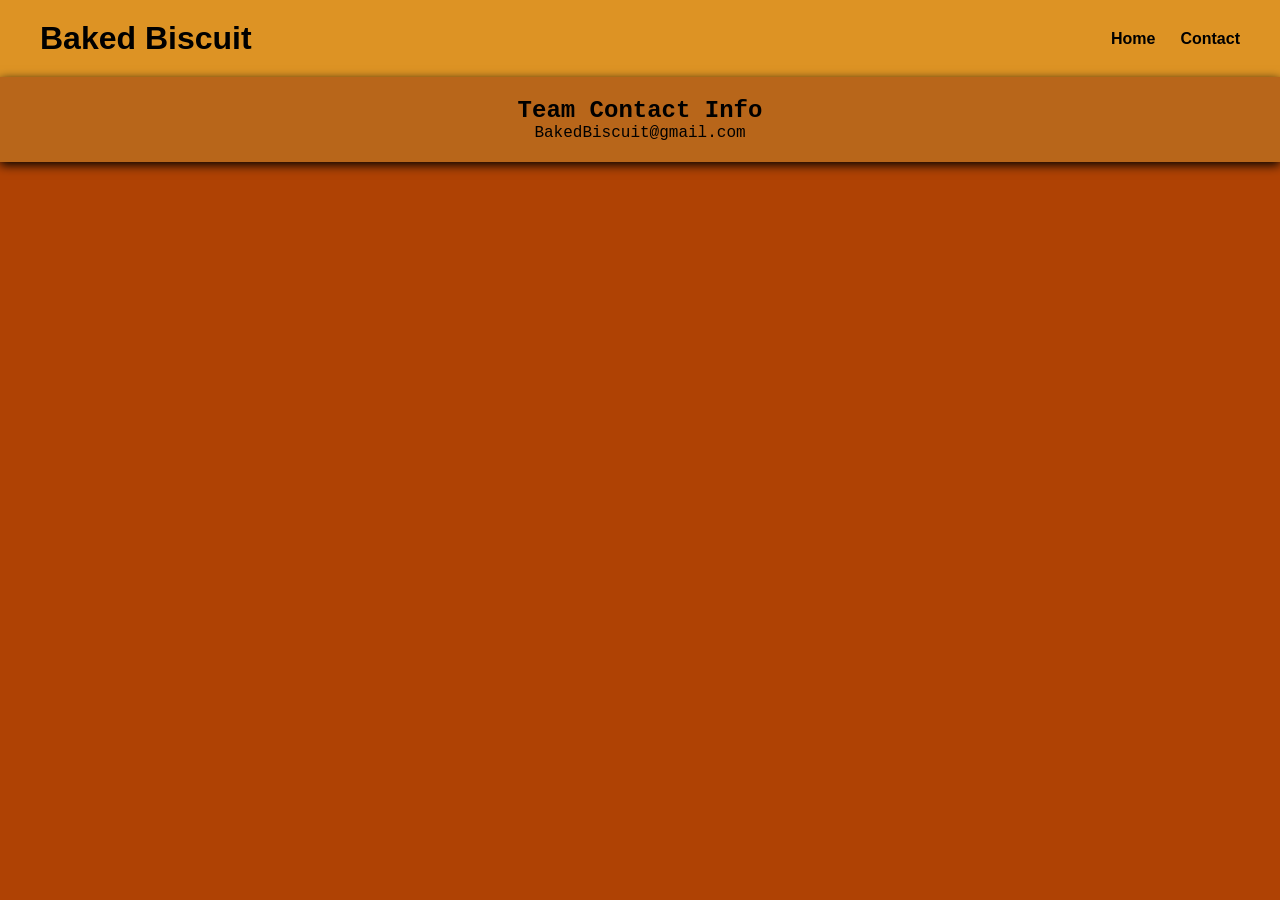
==== contact.html @ a015b70b "Added Contact Page" ====
<!DOCTYPE html>
<html lang="en">

<head>

    <meta charset="UTF-8">

    <meta name="viewport"
          content="width=device-width, initial-scale=1.0">

    <title>Baked Biscuit</title>

    <link rel="stylesheet" href="css/style.css">

</head>

<body>

    <header>

        <h1>Baked Biscuit</h1>

        <nav>
            <a href="index.html">Home</a>
            <a href="contact.html">Contact</a>
        </nav>

    </header>

    <main>
        <section class="hero">
            <h2>Team Contact Info</h2>
            <p>BakedBiscuit@gmail.com</p>
        </section>
    </main>

</body>

</html>
---- css/style.css ----
/* Remove browser spacing */

*{

    margin:0;

    padding:0;

    box-sizing:border-box;

}

/* Entire page */

body{

    font-family:Arial, Helvetica, sans-serif;

    background:#af4204;

}

/* Header */

header{

    background:rgb(221, 147, 36);

    padding:20px 40px;

    display:flex;

    justify-content:space-between;

    align-items:center;

    box-shadow:0 3px 10px rgb(0, 0, 0, 1);

}

/* Store title */

header h1{

    color:#000000;

}

/* Navigation */

nav{

    display:flex;

    gap:25px;

}

/* Navigation links */

nav a{
    text-decoration:none;
    color:#000000;
    font-weight:bold;
    display: inline-block;
}

/* Hover */

nav a:hover{

    color:#ffa069;
    transform:translateY(-2px);
}

.hero {
    background:rgb(184, 102, 26);
    
    color:#000000;
    font-family:Courier New;
    padding:20px;
    text-align:center;
    box-shadow:0 3px 10px rgba(0, 0, 0, 1);
}
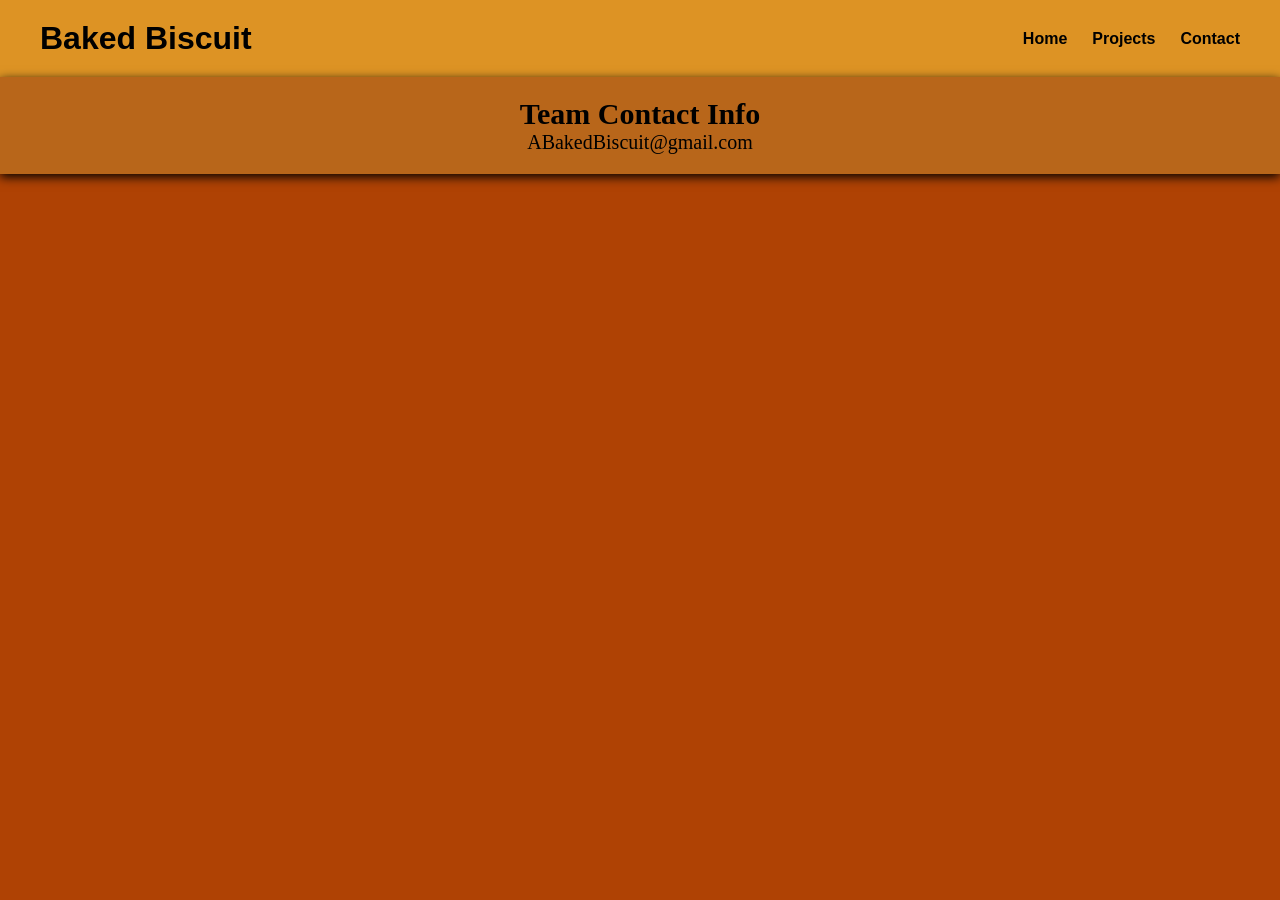
==== commit 34aca5bc: "Link to actual projects" ====
--- a/contact.html
+++ b/contact.html
@@ -22,6 +22,7 @@
 
         <nav>
             <a href="index.html">Home</a>
+            <a href="projects.html">Projects</a>
             <a href="contact.html">Contact</a>
         </nav>
 
@@ -30,7 +31,7 @@
     <main>
         <section class="hero">
             <h2>Team Contact Info</h2>
-            <p>BakedBiscuit@gmail.com</p>
+            <p>ABakedBiscuit@gmail.com</p>
         </section>
     </main>
 
--- a/css/style.css
+++ b/css/style.css
@@ -14,7 +14,7 @@
 
 body{
 
-    font-family:Arial, Helvetica, sans-serif;
+    font-family:Arial;
 
     background:#af4204;
 
@@ -77,8 +77,92 @@
     background:rgb(184, 102, 26);
     
     color:#000000;
-    font-family:Courier New;
+    font-family:'Trebuchet MS';
     padding:20px;
     text-align:center;
     box-shadow:0 3px 10px rgba(0, 0, 0, 1);
+    font-size:20px;
+}
+
+.team {
+    color:black;
+    display:flex;
+    justify-content:space-around;
+    align-items:center;
+    text-align:center;
+    padding:30px;
+    font-size:20px;
+    font-family:A;
+}
+.team img {
+    width:300px;
+    border:5px, solid, black;
+}
+
+.title {
+    font-weight:bold;
+    font-size:40px;
+    padding:50px;
+    text-align:center;
+    font-family:Arial;
+}
+
+.project-page {
+    display: grid;
+    grid-template-columns: repeat(3, 1fr);
+    gap:16px;
+    place-items:center;
+    align-content:space-between;
+    align-items:start;
+    padding:20px;
+    row-gap:80px;
+    column-gap:20px;
+    max-width:100%;
+}
+.project-card {  
+    place-items:center;
+    text-align:center;
+    font-family:a;
+    color:black;
+    padding:10px;
+    background:rgb(255, 169, 88);
+    text-decoration:none;
+    border:5px, solid, black;
+}
+.project-card img {
+    width:450px;
+    padding-bottom:10px;
+    height:auto;
+}
+.project-card:hover {
+    transform:translateY(-10px);
+}
+
+.project-info {
+    padding:20px;
+    text-align:center;
+    font-family:'Trebuchet MS';
+    font-size:20px;
+}
+.project-images {
+    display: grid;
+    grid-template-columns: repeat(3, 400px);
+    justify-content: center;
+    gap: 20px;
+    padding: 20px;
+}
+
+.project-images img {
+    width: 400px;
+    height: auto;
+    display: block;
+    border:7px, solid, rgb(0, 0, 0);
+}
+
+.link {
+    display:block;
+    font-size:20px;
+    padding:20px;
+    color:white;
+    text-align:center;
 }
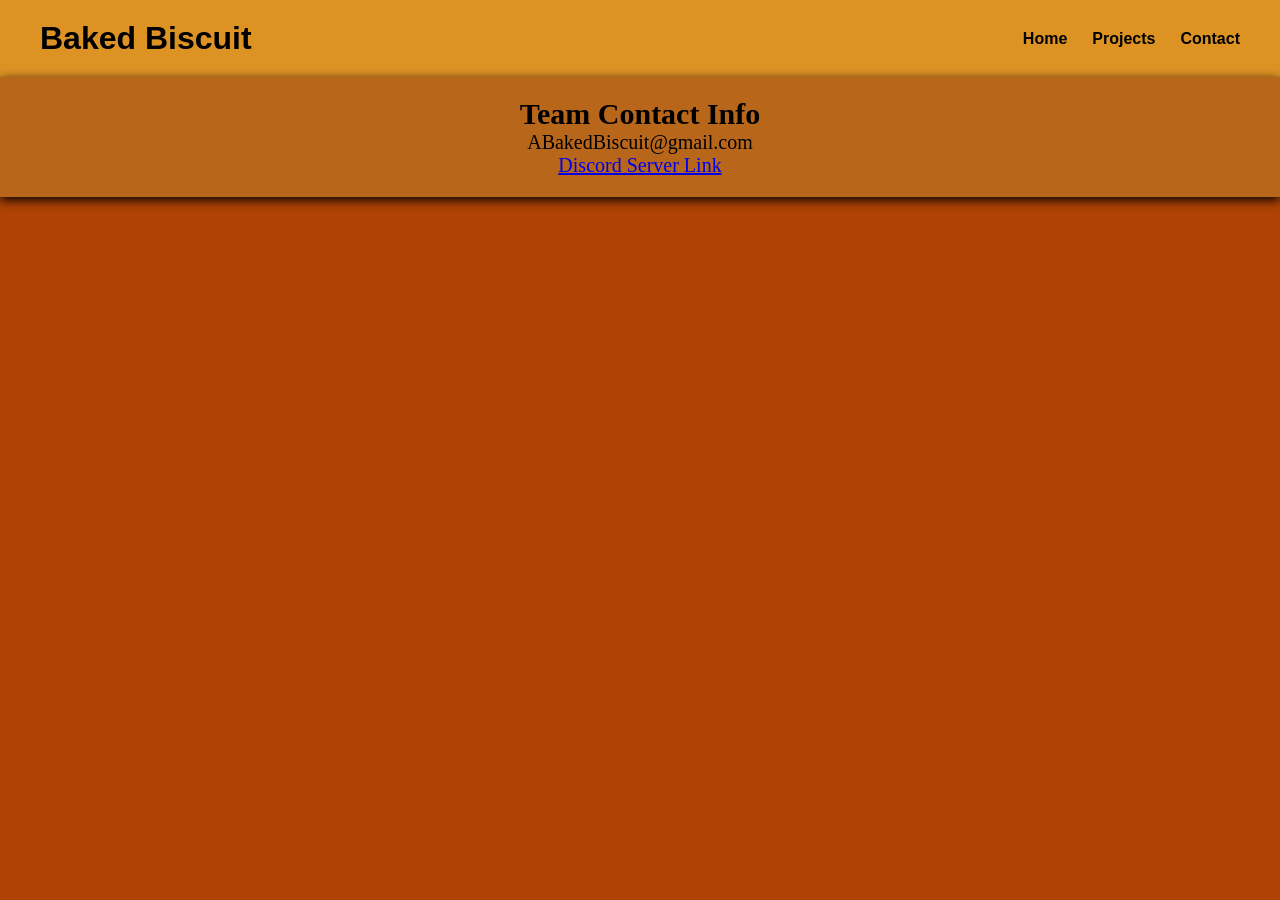
==== commit 65ec61d5: "Reformatting & Links" ====
--- a/contact.html
+++ b/contact.html
@@ -32,6 +32,7 @@
         <section class="hero">
             <h2>Team Contact Info</h2>
             <p>ABakedBiscuit@gmail.com</p>
+            <a href="https://discord.gg/CVBgazMQVh">Discord Server Link</a>
         </section>
     </main>
 
--- a/css/style.css
+++ b/css/style.css
@@ -82,6 +82,7 @@
     text-align:center;
     box-shadow:0 3px 10px rgba(0, 0, 0, 1);
     font-size:20px;
+    place-items:center;
 }
 
 .team {
